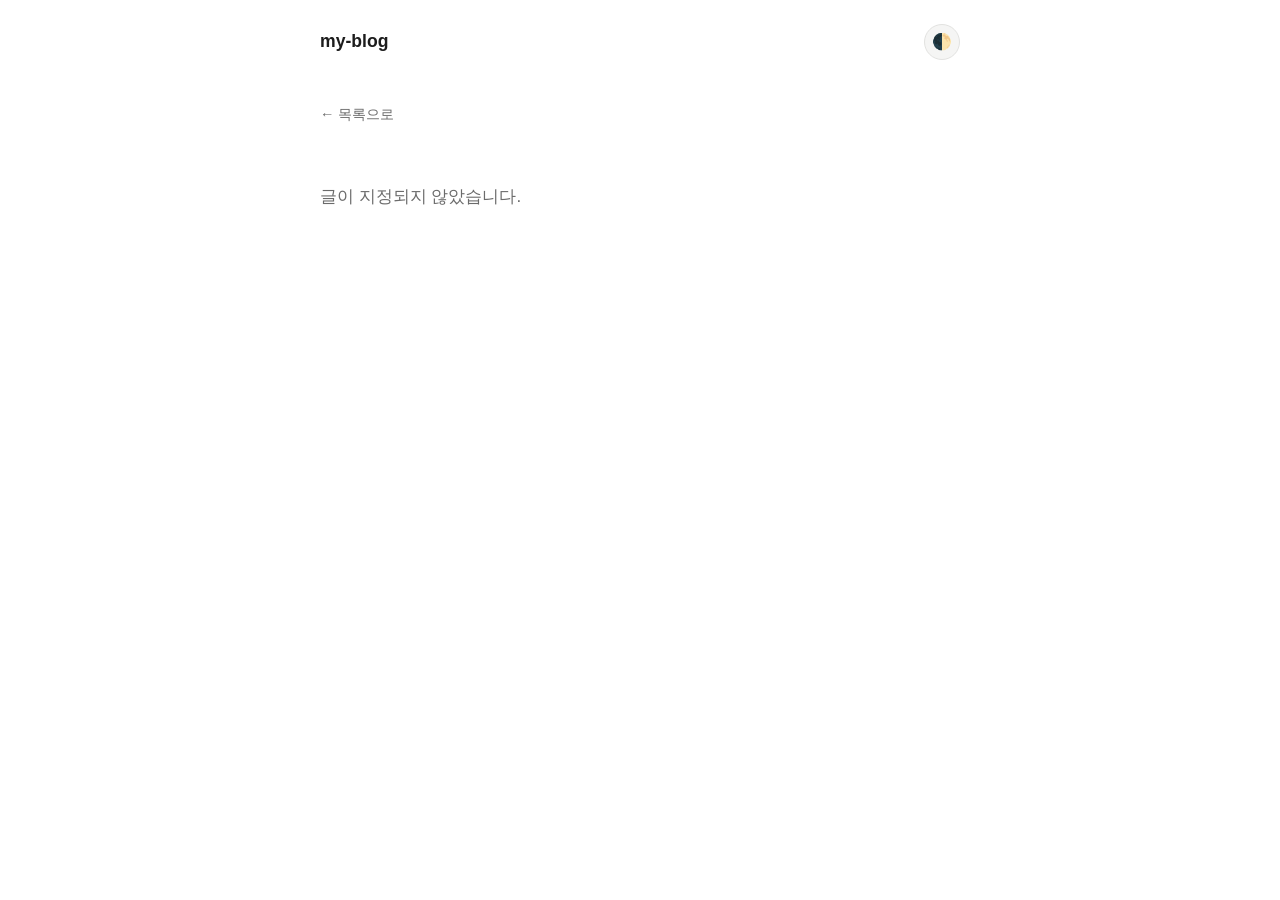
==== post.html @ 70de7a10 "블로그 초기 버전 완정" ====
<!DOCTYPE html>
<html lang="ko">
<head>
  <meta charset="UTF-8">
  <meta name="viewport" content="width=device-width, initial-scale=1">
  <title>글 보기 · my-blog</title>
  <link rel="stylesheet" href="assets/css/style.css">
  <script src="assets/js/theme.js"></script>
</head>
<body>
  <header class="site-header">
    <a class="site-title" href="index.html">my-blog</a>
    <button id="theme-toggle" class="theme-toggle" aria-label="다크 모드 전환">🌓</button>
  </header>

  <main>
    <a class="back-link" href="index.html">&larr; 목록으로</a>
    <div id="post-root"></div>
  </main>

  <script src="assets/js/markdown.js"></script>
  <script src="assets/js/post.js"></script>
</body>
</html>
---- assets/css/style.css ----
:root {
  --color-bg: #ffffff;
  --color-bg-elevated: #f5f5f4;
  --color-text: #1c1c1c;
  --color-text-muted: #6b6b6b;
  --color-border: #e2e2e0;
  --color-accent: #2a5ee8;
  --color-code-bg: #f2f2f0;

  --font-sans: -apple-system, BlinkMacSystemFont, "Segoe UI", "Apple SD Gothic Neo",
    "Noto Sans KR", sans-serif;
  --font-mono: "SFMono-Regular", Consolas, "Liberation Mono", Menlo, monospace;

  --content-width: 42rem;
  --space-1: 0.5rem;
  --space-2: 1rem;
  --space-3: 1.5rem;
  --space-4: 2.5rem;
}

@media (prefers-color-scheme: dark) {
  :root:not([data-theme="light"]) {
    --color-bg: #16161a;
    --color-bg-elevated: #1f1f24;
    --color-text: #e7e7e5;
    --color-text-muted: #9a9a9a;
    --color-border: #2e2e33;
    --color-accent: #7aa2ff;
    --color-code-bg: #1f1f24;
  }
}

:root[data-theme="dark"] {
  --color-bg: #16161a;
  --color-bg-elevated: #1f1f24;
  --color-text: #e7e7e5;
  --color-text-muted: #9a9a9a;
  --color-border: #2e2e33;
  --color-accent: #7aa2ff;
  --color-code-bg: #1f1f24;
}

* {
  box-sizing: border-box;
}

body {
  margin: 0;
  background: var(--color-bg);
  color: var(--color-text);
  font-family: var(--font-sans);
  font-size: 1.0625rem;
  line-height: 1.7;
  -webkit-font-smoothing: antialiased;
}

.site-header {
  display: flex;
  align-items: center;
  justify-content: space-between;
  max-width: var(--content-width);
  margin: 0 auto;
  padding: var(--space-3) var(--space-2);
}

.site-title {
  font-size: 1.1rem;
  font-weight: 700;
  text-decoration: none;
  color: var(--color-text);
}

.theme-toggle {
  border: 1px solid var(--color-border);
  background: var(--color-bg-elevated);
  color: var(--color-text);
  border-radius: 999px;
  width: 2.25rem;
  height: 2.25rem;
  font-size: 1rem;
  cursor: pointer;
  line-height: 1;
}

.theme-toggle:hover {
  border-color: var(--color-accent);
}

main {
  max-width: var(--content-width);
  margin: 0 auto;
  padding: var(--space-2) var(--space-2) var(--space-4);
}

/* 글 목록 */
.post-list {
  list-style: none;
  margin: 0;
  padding: 0;
}

.post-list li {
  padding: var(--space-3) 0;
  border-bottom: 1px solid var(--color-border);
}

.post-list li:first-child {
  padding-top: var(--space-1);
}

.post-list a {
  color: var(--color-text);
  text-decoration: none;
  font-size: 1.2rem;
  font-weight: 600;
}

.post-list a:hover {
  color: var(--color-accent);
}

.post-date {
  display: block;
  margin-top: 0.25rem;
  font-size: 0.875rem;
  color: var(--color-text-muted);
}

.empty-state,
.error-state {
  color: var(--color-text-muted);
  padding: var(--space-3) 0;
}

/* 개별 글 */
.post-header {
  margin-bottom: var(--space-3);
}

.post-header h1 {
  margin: 0 0 var(--space-1);
  font-size: 1.9rem;
  line-height: 1.3;
}

.back-link {
  display: inline-block;
  margin-bottom: var(--space-2);
  color: var(--color-text-muted);
  text-decoration: none;
  font-size: 0.9rem;
}

.back-link:hover {
  color: var(--color-accent);
}

article {
  font-size: 1.0625rem;
}

article h1,
article h2,
article h3,
article h4,
article h5,
article h6 {
  line-height: 1.3;
  margin: var(--space-3) 0 var(--space-1);
}

article p {
  margin: 0 0 var(--space-2);
}

article a {
  color: var(--color-accent);
}

article img {
  max-width: 100%;
  border-radius: 6px;
}

article blockquote {
  margin: var(--space-2) 0;
  padding: var(--space-1) var(--space-2);
  border-left: 3px solid var(--color-accent);
  background: var(--color-bg-elevated);
  color: var(--color-text-muted);
}

article blockquote p {
  margin: 0;
}

article ul,
article ol {
  padding-left: 1.4rem;
  margin: 0 0 var(--space-2);
}

article li {
  margin-bottom: 0.35rem;
}

article code {
  font-family: var(--font-mono);
  background: var(--color-code-bg);
  padding: 0.15em 0.4em;
  border-radius: 4px;
  font-size: 0.9em;
}

article pre {
  background: var(--color-code-bg);
  border: 1px solid var(--color-border);
  border-radius: 8px;
  padding: var(--space-2);
  overflow-x: auto;
  margin: 0 0 var(--space-2);
}

article pre code {
  background: none;
  padding: 0;
  font-size: 0.875rem;
}

article hr {
  border: none;
  border-top: 1px solid var(--color-border);
  margin: var(--space-3) 0;
}

@media (max-width: 480px) {
  body {
    font-size: 1rem;
  }

  .site-header {
    padding: var(--space-2);
  }

  main {
    padding: var(--space-1) var(--space-2) var(--space-3);
  }

  .post-header h1 {
    font-size: 1.5rem;
  }
}
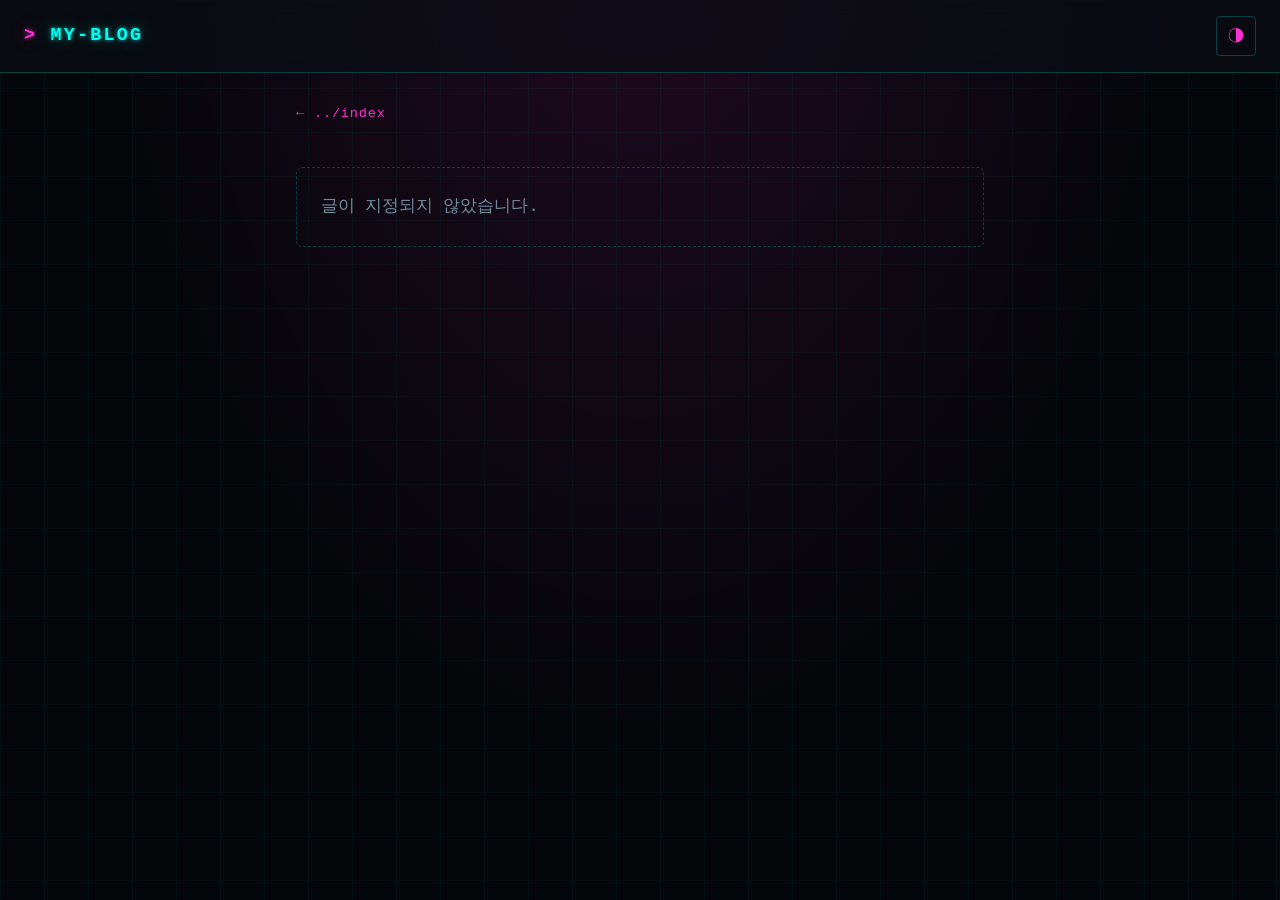
==== commit d4241c46: "블로그 업데이트" ====
--- a/post.html
+++ b/post.html
@@ -10,11 +10,11 @@
 <body>
   <header class="site-header">
     <a class="site-title" href="index.html">my-blog</a>
-    <button id="theme-toggle" class="theme-toggle" aria-label="다크 모드 전환">🌓</button>
+    <button id="theme-toggle" class="theme-toggle" aria-label="테마 전환">◑</button>
   </header>
 
-  <main>
-    <a class="back-link" href="index.html">&larr; 목록으로</a>
+  <main class="reading">
+    <a class="back-link" href="index.html">&larr; ../index</a>
     <div id="post-root"></div>
   </main>
 
--- a/assets/css/style.css
+++ b/assets/css/style.css
@@ -1,158 +1,284 @@
 :root {
-  --color-bg: #ffffff;
-  --color-bg-elevated: #f5f5f4;
-  --color-text: #1c1c1c;
-  --color-text-muted: #6b6b6b;
-  --color-border: #e2e2e0;
-  --color-accent: #2a5ee8;
-  --color-code-bg: #f2f2f0;
-
-  --font-sans: -apple-system, BlinkMacSystemFont, "Segoe UI", "Apple SD Gothic Neo",
-    "Noto Sans KR", sans-serif;
+  --color-bg: #05060a;
+  --color-bg-elevated: #0c0e16;
+  --color-panel: rgba(12, 14, 22, 0.72);
+  --color-text: #d7f9ff;
+  --color-text-muted: #6f8b9a;
+  --color-border: rgba(0, 255, 240, 0.22);
+  --color-neon-cyan: #00fff0;
+  --color-neon-magenta: #ff2fd6;
+  --color-neon-lime: #b6ff3c;
+  --color-accent: var(--color-neon-cyan);
+  --color-code-bg: #0a0c14;
+
+  --glow-cyan: 0 0 4px rgba(0, 255, 240, 0.7), 0 0 18px rgba(0, 255, 240, 0.35);
+  --glow-magenta: 0 0 4px rgba(255, 47, 214, 0.7), 0 0 18px rgba(255, 47, 214, 0.35);
+
+  --font-sans: "Segoe UI", "Apple SD Gothic Neo", "Noto Sans KR", sans-serif;
   --font-mono: "SFMono-Regular", Consolas, "Liberation Mono", Menlo, monospace;
 
-  --content-width: 42rem;
+  --content-width: 46rem;
+  --grid-width: 72rem;
   --space-1: 0.5rem;
   --space-2: 1rem;
   --space-3: 1.5rem;
   --space-4: 2.5rem;
-}
-
-@media (prefers-color-scheme: dark) {
-  :root:not([data-theme="light"]) {
-    --color-bg: #16161a;
-    --color-bg-elevated: #1f1f24;
-    --color-text: #e7e7e5;
-    --color-text-muted: #9a9a9a;
-    --color-border: #2e2e33;
-    --color-accent: #7aa2ff;
-    --color-code-bg: #1f1f24;
-  }
-}
-
-:root[data-theme="dark"] {
-  --color-bg: #16161a;
-  --color-bg-elevated: #1f1f24;
-  --color-text: #e7e7e5;
-  --color-text-muted: #9a9a9a;
-  --color-border: #2e2e33;
-  --color-accent: #7aa2ff;
-  --color-code-bg: #1f1f24;
+  --space-5: 4rem;
+}
+
+:root[data-theme="light"] {
+  --color-bg: #f4f6f8;
+  --color-bg-elevated: #ffffff;
+  --color-panel: #ffffff;
+  --color-text: #10151b;
+  --color-text-muted: #5a6b76;
+  --color-border: rgba(0, 130, 122, 0.28);
+  --color-neon-cyan: #008b83;
+  --color-neon-magenta: #c0169e;
+  --color-neon-lime: #4f8f00;
+  --color-accent: var(--color-neon-cyan);
+  --color-code-bg: #eef1f3;
+
+  --glow-cyan: none;
+  --glow-magenta: none;
 }
 
 * {
   box-sizing: border-box;
 }
 
+html {
+  scroll-behavior: smooth;
+}
+
 body {
   margin: 0;
-  background: var(--color-bg);
+  background-color: var(--color-bg);
+  background-image:
+    linear-gradient(rgba(0, 255, 240, 0.04) 1px, transparent 1px),
+    linear-gradient(90deg, rgba(0, 255, 240, 0.04) 1px, transparent 1px),
+    radial-gradient(ellipse at 50% -20%, rgba(255, 47, 214, 0.12), transparent 60%);
+  background-size: 44px 44px, 44px 44px, 100% 100%;
   color: var(--color-text);
   font-family: var(--font-sans);
   font-size: 1.0625rem;
-  line-height: 1.7;
+  line-height: 1.75;
   -webkit-font-smoothing: antialiased;
-}
-
+  min-height: 100vh;
+}
+
+:root[data-theme="light"] body {
+  background-image:
+    linear-gradient(rgba(0, 130, 122, 0.05) 1px, transparent 1px),
+    linear-gradient(90deg, rgba(0, 130, 122, 0.05) 1px, transparent 1px);
+  background-size: 44px 44px, 44px 44px;
+}
+
+a {
+  color: var(--color-accent);
+  text-decoration: none;
+}
+
+/* 헤더 */
 .site-header {
+  position: sticky;
+  top: 0;
+  z-index: 10;
   display: flex;
   align-items: center;
   justify-content: space-between;
-  max-width: var(--content-width);
-  margin: 0 auto;
-  padding: var(--space-3) var(--space-2);
+  gap: var(--space-2);
+  padding: var(--space-2) var(--space-3);
+  border-bottom: 1px solid var(--color-border);
+  background: var(--color-panel);
+  backdrop-filter: blur(8px);
 }
 
 .site-title {
-  font-size: 1.1rem;
+  font-family: var(--font-mono);
+  font-size: 1.15rem;
   font-weight: 700;
-  text-decoration: none;
-  color: var(--color-text);
+  letter-spacing: 0.12em;
+  text-transform: uppercase;
+  color: var(--color-neon-cyan);
+  text-shadow: var(--glow-cyan);
+}
+
+.site-title::before {
+  content: "> ";
+  color: var(--color-neon-magenta);
+  text-shadow: var(--glow-magenta);
 }
 
 .theme-toggle {
   border: 1px solid var(--color-border);
-  background: var(--color-bg-elevated);
-  color: var(--color-text);
-  border-radius: 999px;
-  width: 2.25rem;
-  height: 2.25rem;
+  background: transparent;
+  color: var(--color-neon-magenta);
+  border-radius: 4px;
+  width: 2.5rem;
+  height: 2.5rem;
   font-size: 1rem;
   cursor: pointer;
   line-height: 1;
+  transition: box-shadow 0.15s, border-color 0.15s;
 }
 
 .theme-toggle:hover {
-  border-color: var(--color-accent);
-}
-
+  border-color: var(--color-neon-magenta);
+  box-shadow: var(--glow-magenta);
+}
+
+/* 히어로 */
+.hero {
+  max-width: var(--grid-width);
+  margin: 0 auto;
+  padding: var(--space-5) var(--space-3) var(--space-3);
+  text-align: center;
+}
+
+.hero h1 {
+  margin: 0;
+  font-family: var(--font-mono);
+  font-size: clamp(2rem, 7vw, 3.5rem);
+  font-weight: 800;
+  letter-spacing: 0.06em;
+  text-transform: uppercase;
+  color: var(--color-neon-cyan);
+  text-shadow: var(--glow-cyan);
+}
+
+.hero p {
+  margin: var(--space-2) 0 0;
+  color: var(--color-text-muted);
+  font-family: var(--font-mono);
+  letter-spacing: 0.04em;
+}
+
+.hero .rule {
+  width: min(100%, 22rem);
+  height: 2px;
+  margin: var(--space-3) auto 0;
+  background: linear-gradient(90deg, transparent, var(--color-neon-magenta), transparent);
+  box-shadow: var(--glow-magenta);
+  border: none;
+}
+
+/* 메인 레이아웃 */
 main {
+  max-width: var(--grid-width);
+  margin: 0 auto;
+  padding: var(--space-3) var(--space-3) var(--space-5);
+}
+
+main.reading {
   max-width: var(--content-width);
-  margin: 0 auto;
-  padding: var(--space-2) var(--space-2) var(--space-4);
-}
-
-/* 글 목록 */
+}
+
+/* 글 목록 - 카드 그리드 */
 .post-list {
   list-style: none;
   margin: 0;
   padding: 0;
+  display: grid;
+  grid-template-columns: repeat(auto-fill, minmax(17rem, 1fr));
+  gap: var(--space-2);
 }
 
 .post-list li {
-  padding: var(--space-3) 0;
-  border-bottom: 1px solid var(--color-border);
-}
-
-.post-list li:first-child {
-  padding-top: var(--space-1);
+  position: relative;
+  border: 1px solid var(--color-border);
+  border-radius: 6px;
+  background: var(--color-bg-elevated);
+  overflow: hidden;
+  transition: transform 0.15s, box-shadow 0.15s, border-color 0.15s;
+}
+
+.post-list li::before {
+  content: "";
+  position: absolute;
+  inset: 0;
+  border-left: 2px solid var(--color-neon-magenta);
+  opacity: 0;
+  transition: opacity 0.15s;
+}
+
+.post-list li:hover {
+  transform: translateY(-3px);
+  border-color: var(--color-neon-cyan);
+  box-shadow: var(--glow-cyan);
+}
+
+.post-list li:hover::before {
+  opacity: 1;
 }
 
 .post-list a {
+  display: block;
+  padding: var(--space-3);
   color: var(--color-text);
-  text-decoration: none;
-  font-size: 1.2rem;
+  font-size: 1.15rem;
   font-weight: 600;
+  line-height: 1.4;
 }
 
 .post-list a:hover {
-  color: var(--color-accent);
+  color: var(--color-neon-cyan);
+}
+
+.post-index {
+  display: block;
+  font-family: var(--font-mono);
+  font-size: 0.75rem;
+  letter-spacing: 0.2em;
+  color: var(--color-neon-magenta);
+  margin-bottom: var(--space-1);
 }
 
 .post-date {
   display: block;
-  margin-top: 0.25rem;
-  font-size: 0.875rem;
+  margin-top: var(--space-1);
+  font-family: var(--font-mono);
+  font-size: 0.8rem;
   color: var(--color-text-muted);
 }
 
 .empty-state,
 .error-state {
+  grid-column: 1 / -1;
   color: var(--color-text-muted);
-  padding: var(--space-3) 0;
+  font-family: var(--font-mono);
+  padding: var(--space-3);
+  border: 1px dashed var(--color-border);
+  border-radius: 6px;
 }
 
 /* 개별 글 */
+.back-link {
+  display: inline-block;
+  margin-bottom: var(--space-3);
+  color: var(--color-neon-magenta);
+  font-family: var(--font-mono);
+  font-size: 0.85rem;
+  letter-spacing: 0.06em;
+}
+
+.back-link:hover {
+  text-shadow: var(--glow-magenta);
+}
+
 .post-header {
-  margin-bottom: var(--space-3);
+  margin-bottom: var(--space-4);
+  padding-bottom: var(--space-3);
+  border-bottom: 1px solid var(--color-border);
 }
 
 .post-header h1 {
   margin: 0 0 var(--space-1);
-  font-size: 1.9rem;
-  line-height: 1.3;
-}
-
-.back-link {
-  display: inline-block;
-  margin-bottom: var(--space-2);
-  color: var(--color-text-muted);
-  text-decoration: none;
-  font-size: 0.9rem;
-}
-
-.back-link:hover {
-  color: var(--color-accent);
+  font-family: var(--font-mono);
+  font-size: clamp(1.6rem, 5vw, 2.4rem);
+  line-height: 1.25;
+  color: var(--color-neon-cyan);
+  text-shadow: var(--glow-cyan);
 }
 
 article {
@@ -165,8 +291,16 @@
 article h4,
 article h5,
 article h6 {
+  font-family: var(--font-mono);
   line-height: 1.3;
-  margin: var(--space-3) 0 var(--space-1);
+  margin: var(--space-4) 0 var(--space-1);
+  color: var(--color-neon-lime);
+}
+
+article h2::before,
+article h3::before {
+  content: "// ";
+  color: var(--color-text-muted);
 }
 
 article p {
@@ -174,18 +308,25 @@
 }
 
 article a {
-  color: var(--color-accent);
+  color: var(--color-neon-cyan);
+  text-decoration: underline;
+  text-underline-offset: 3px;
+}
+
+article a:hover {
+  text-shadow: var(--glow-cyan);
 }
 
 article img {
   max-width: 100%;
+  border: 1px solid var(--color-border);
   border-radius: 6px;
 }
 
 article blockquote {
   margin: var(--space-2) 0;
   padding: var(--space-1) var(--space-2);
-  border-left: 3px solid var(--color-accent);
+  border-left: 3px solid var(--color-neon-magenta);
   background: var(--color-bg-elevated);
   color: var(--color-text-muted);
 }
@@ -204,12 +345,18 @@
   margin-bottom: 0.35rem;
 }
 
+article li::marker {
+  color: var(--color-neon-magenta);
+}
+
 article code {
   font-family: var(--font-mono);
   background: var(--color-code-bg);
-  padding: 0.15em 0.4em;
+  border: 1px solid var(--color-border);
+  padding: 0.1em 0.4em;
   border-radius: 4px;
   font-size: 0.9em;
+  color: var(--color-neon-lime);
 }
 
 article pre {
@@ -219,21 +366,24 @@
   padding: var(--space-2);
   overflow-x: auto;
   margin: 0 0 var(--space-2);
+  box-shadow: inset 0 0 20px rgba(0, 255, 240, 0.06);
 }
 
 article pre code {
   background: none;
+  border: none;
   padding: 0;
   font-size: 0.875rem;
+  color: var(--color-text);
 }
 
 article hr {
   border: none;
   border-top: 1px solid var(--color-border);
-  margin: var(--space-3) 0;
-}
-
-@media (max-width: 480px) {
+  margin: var(--space-4) 0;
+}
+
+@media (max-width: 600px) {
   body {
     font-size: 1rem;
   }
@@ -242,11 +392,15 @@
     padding: var(--space-2);
   }
 
+  .hero {
+    padding: var(--space-4) var(--space-2) var(--space-2);
+  }
+
   main {
-    padding: var(--space-1) var(--space-2) var(--space-3);
+    padding: var(--space-3) var(--space-2) var(--space-4);
   }
 
-  .post-header h1 {
-    font-size: 1.5rem;
+  .post-list {
+    grid-template-columns: 1fr;
   }
 }
